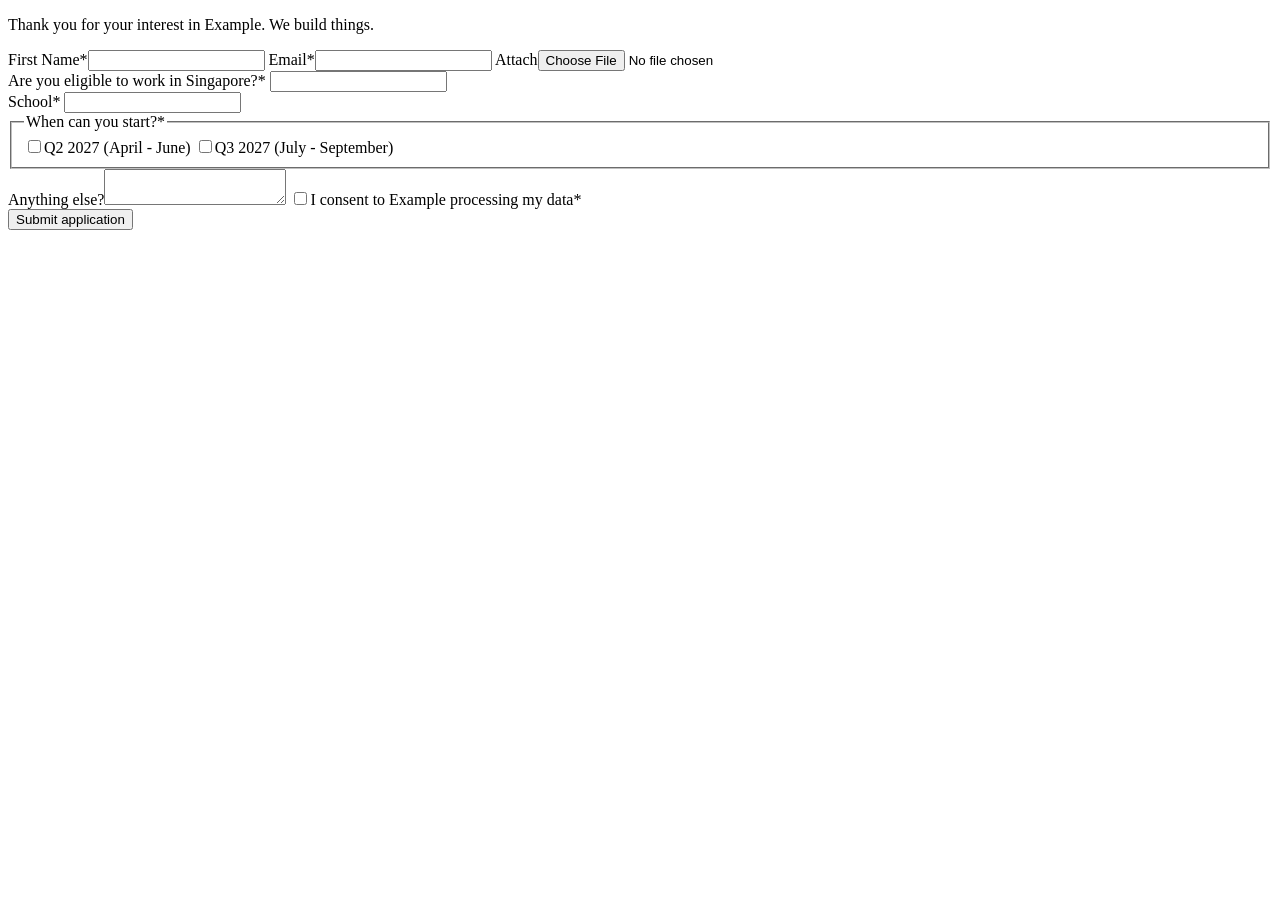
==== tests/fixtures/greenhouse_form.html @ 42b2163c "Fill Greenhouse forms in Chrome and submit only what you approve (M3a)" ====
<!doctype html>
<!-- A stand-in for job-boards.greenhouse.io's form, with the parts trawl relies on: fields by the
     API's names, react-select style comboboxes (options in the listbox named by aria-controls, the
     choice shown in the control, the input left empty), a checkbox group named question_x[], a
     required consent, an email the browser checks itself, and a Submit that rejects an unticked
     consent and otherwise thanks you. -->
<html><body>
<p>Thank you for your interest in Example. We build things.</p>
<form id="application-form" onsubmit="return go(event)">
  <label for="first_name">First Name*</label><input id="first_name" aria-required="true">
  <label for="email">Email*</label><input id="email" type="email" aria-required="true">
  <label for="resume">Attach</label><input id="resume" type="file">
  <div class="select__control">
    <label for="question_1">Are you eligible to work in Singapore?*</label>
    <input id="question_1" role="combobox" aria-required="true" data-options="Yes, I am eligible|No, I am not">
  </div>
  <div class="select__control">
    <label for="school--0">School*</label>
    <input id="school--0" role="combobox" aria-required="true"
           data-options="Nanyang Polytechnic (NYP)|Nanyang Technological University (NTU)">
  </div>
  <fieldset><legend>When can you start?*</legend>
    <input type="checkbox" id="q2_a" name="question_2[]" aria-required="true"><label for="q2_a">Q2 2027 (April - June)</label>
    <input type="checkbox" id="q2_b" name="question_2[]" aria-required="true"><label for="q2_b">Q3 2027 (July - September)</label>
  </fieldset>
  <label for="question_3">Anything else?</label><textarea id="question_3"></textarea>
  <input type="checkbox" id="consent" aria-required="true"><label for="consent">I consent to Example processing my data*</label>
  <div id="errors"></div>
  <button type="submit">Submit application</button>
</form>
<script>
for (const input of document.querySelectorAll('[role=combobox]')) {
  const list = document.createElement('div');
  list.id = 'react-select-' + input.id + '-listbox';
  input.after(list);
  input.addEventListener('input', () => {
    input.setAttribute('aria-controls', list.id);
    list.innerHTML = '';
    const typed = input.value.toLowerCase();
    for (const text of input.dataset.options.split('|').filter(o => o.toLowerCase().includes(typed))) {
      const opt = document.createElement('div');
      opt.setAttribute('role', 'option');
      opt.innerText = text;
      opt.onclick = () => {
        const ctl = input.closest('.select__control');
        ctl.querySelectorAll('.select__single-value').forEach(e => e.remove());
        const chosen = document.createElement('div');
        chosen.className = 'select__single-value';
        chosen.innerText = text;
        ctl.prepend(chosen);
        input.value = '';
        list.innerHTML = '';
      };
      list.append(opt);
    }
  });
}
function go(event) {
  event.preventDefault();
  if (!document.getElementById('consent').checked) {
    document.getElementById('errors').innerHTML = '<p class="helper-text--error">Please consent to continue</p>';
    return false;
  }
  document.body.innerHTML = '<h1>Thank you for applying.</h1>';
  return false;
}
</script>
</body></html>
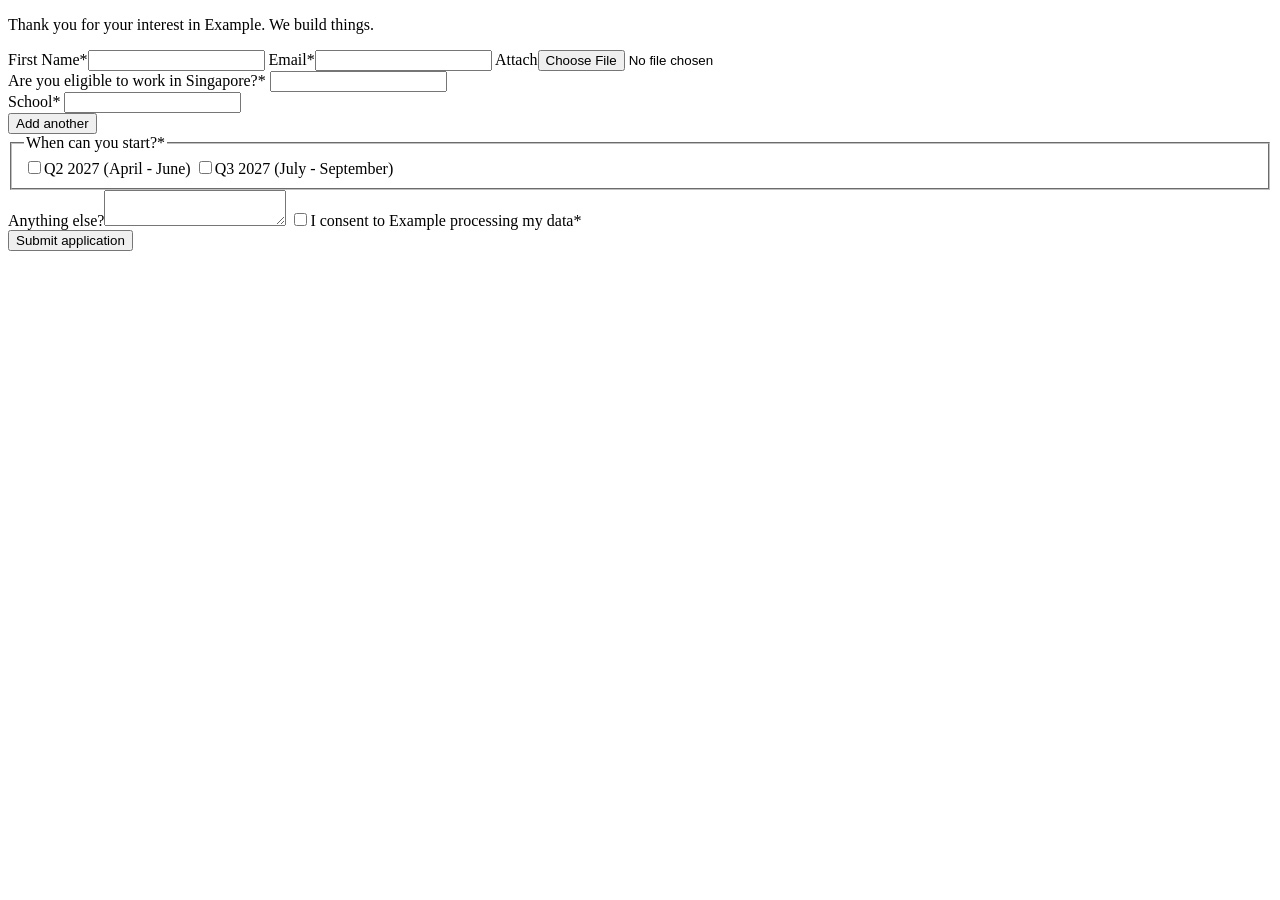
==== commit 40cc439d: "Fill an earlier degree and the discipline on Greenhouse forms from the profile" ====
--- a/tests/fixtures/greenhouse_form.html
+++ b/tests/fixtures/greenhouse_form.html
@@ -2,7 +2,8 @@
 <!-- A stand-in for job-boards.greenhouse.io's form, with the parts trawl relies on: fields by the
      API's names, react-select style comboboxes (options in the listbox named by aria-controls, the
      choice shown in the control, the input left empty), a checkbox group named question_x[], a
-     required consent, an email the browser checks itself, and a Submit that rejects an unticked
+     required consent, an "Add another" button for a second school and degree, an email the browser
+     checks itself, and a Submit that rejects an unticked
      consent and otherwise thanks you. -->
 <html><body>
 <p>Thank you for your interest in Example. We build things.</p>
@@ -19,6 +20,8 @@
     <input id="school--0" role="combobox" aria-required="true"
            data-options="Nanyang Polytechnic (NYP)|Nanyang Technological University (NTU)">
   </div>
+  <div id="education"></div>
+  <button type="button" onclick="addEducation()">Add another</button>
   <fieldset><legend>When can you start?*</legend>
     <input type="checkbox" id="q2_a" name="question_2[]" aria-required="true"><label for="q2_a">Q2 2027 (April - June)</label>
     <input type="checkbox" id="q2_b" name="question_2[]" aria-required="true"><label for="q2_b">Q3 2027 (July - September)</label>
@@ -29,7 +32,7 @@
   <button type="submit">Submit application</button>
 </form>
 <script>
-for (const input of document.querySelectorAll('[role=combobox]')) {
+function wire(input) {
   const list = document.createElement('div');
   list.id = 'react-select-' + input.id + '-listbox';
   input.after(list);
@@ -55,6 +58,15 @@
     }
   });
 }
+document.querySelectorAll('[role=combobox]').forEach(wire);
+function addEducation() {  // a second school and degree, as Greenhouse's "Add another" adds them
+  document.getElementById('education').innerHTML = `
+    <div class="select__control"><label for="school--1">School*</label>
+      <input id="school--1" role="combobox" aria-required="true" data-options="Wuhan University|Wuhan University of Technology"></div>
+    <div class="select__control"><label for="degree--1">Degree*</label>
+      <input id="degree--1" role="combobox" aria-required="true" data-options="Bachelor's Degree|Master's Degree"></div>`;
+  document.querySelectorAll('#education [role=combobox]').forEach(wire);
+}
 function go(event) {
   event.preventDefault();
   if (!document.getElementById('consent').checked) {
